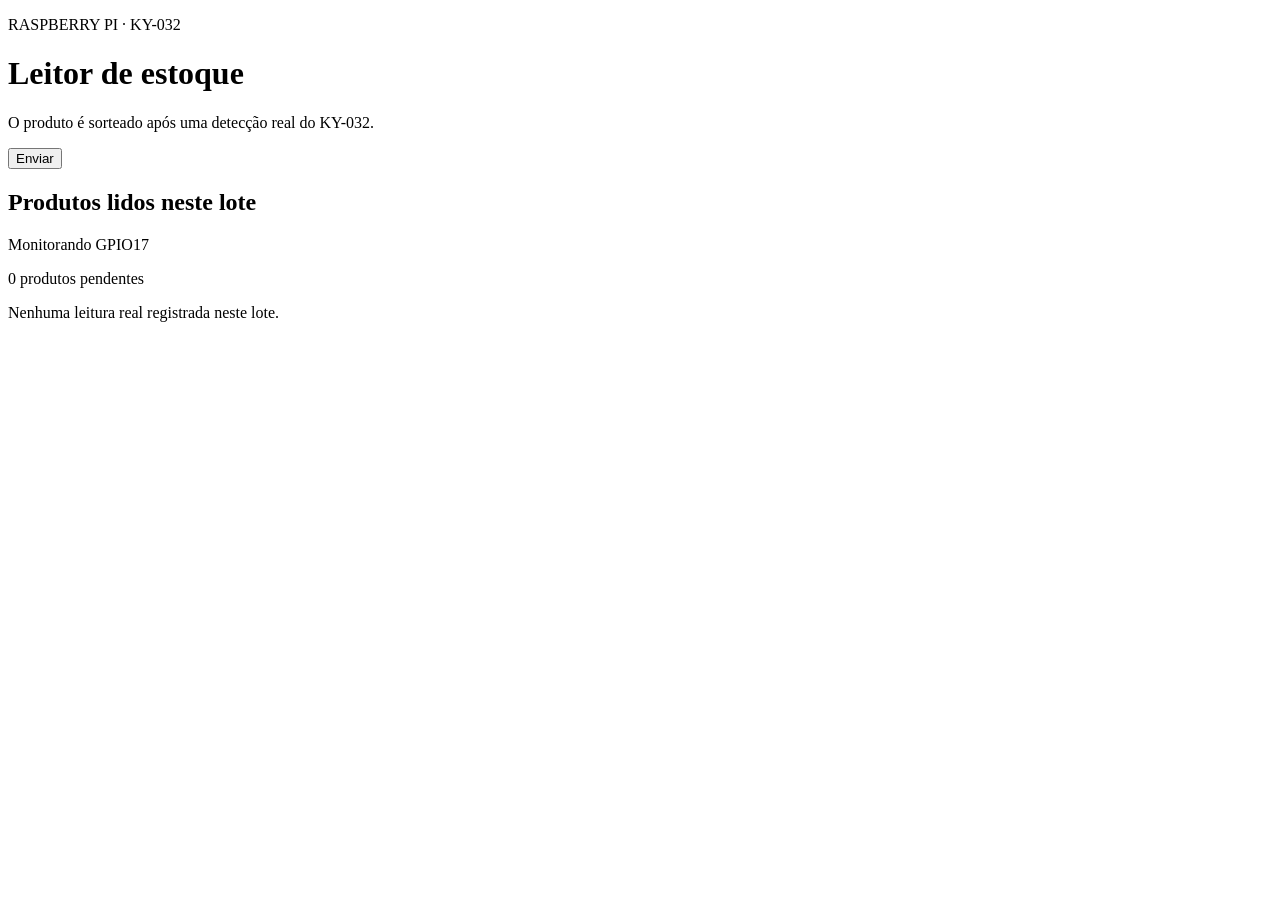
==== estoque/web/index.html @ 133c4c89 "Finalizado leitor, api rest, base sqlite e redis. Frontend temporario usado. Precisa de mais testes " ====
<!doctype html>
<html lang="pt-BR">
<head>
  <meta charset="utf-8">
  <meta name="viewport" content="width=device-width, initial-scale=1">
  <title>Leitor GPIO — Lote atual</title>
  <link rel="stylesheet" href="/static/styles.css">
</head>
<body>
  <main class="panel">
    <header>
      <div>
        <p class="eyebrow">RASPBERRY PI · KY-032</p>
        <h1>Leitor de estoque</h1>
        <p class="subtitle">O produto é sorteado após uma detecção real do KY-032.</p>
      </div>
      <button id="send" class="send">Enviar</button>
    </header>

    <section class="list-card">
      <div class="section-title"><h2>Produtos lidos neste lote</h2><span id="message">Monitorando GPIO17</span></div>
      <p id="pending" class="count">0 produtos pendentes</p>
      <ul id="product-list" class="product-list"></ul>
      <p id="empty" class="empty">Nenhuma leitura real registrada neste lote.</p>
    </section>
  </main>
  <script src="/static/app.js"></script>
</body>
</html>
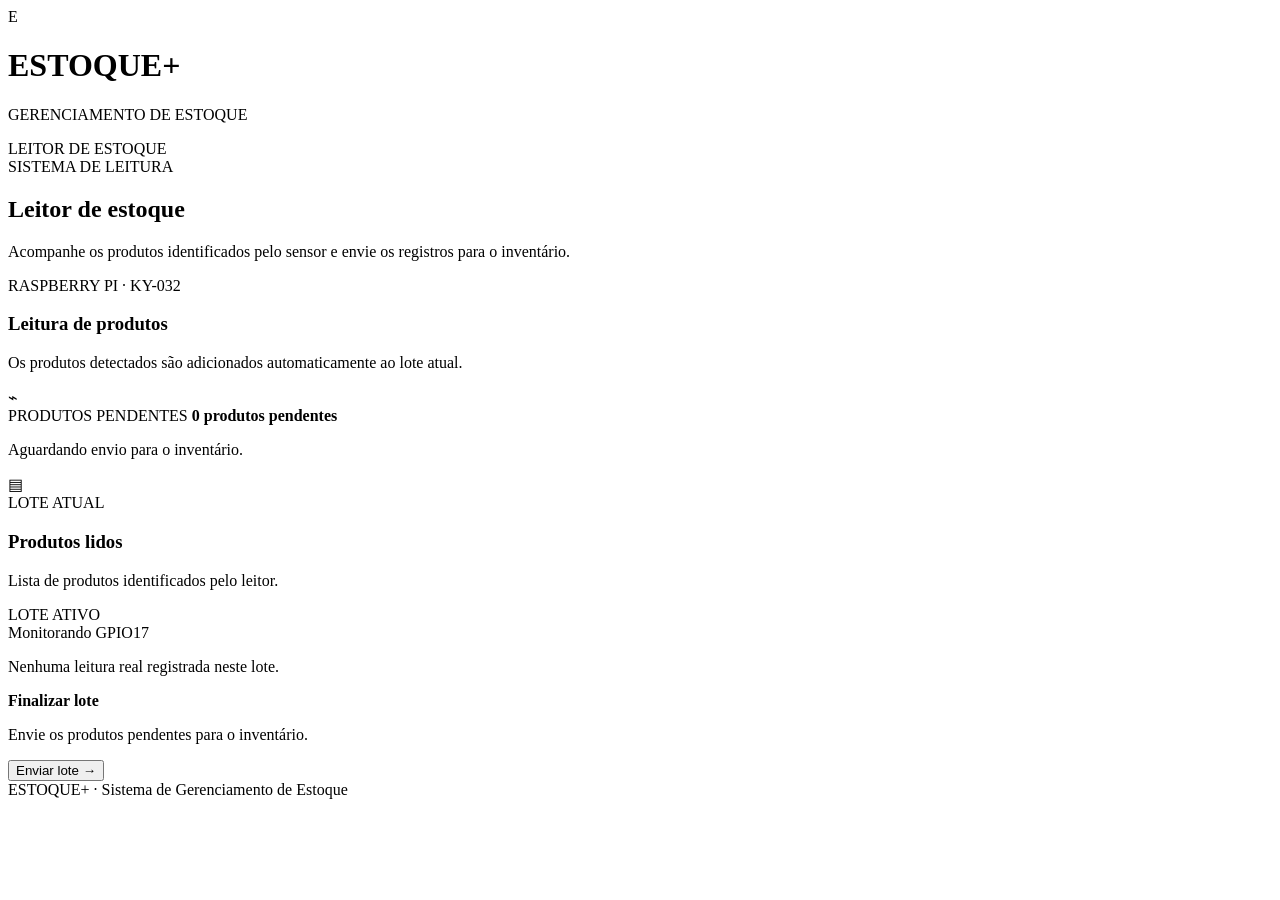
==== commit 01289636: "Commit versao 1 finalizada. Criado telas finais do leitor e gestor. Removido rotas não usadas." ====
--- a/estoque/web/index.html
+++ b/estoque/web/index.html
@@ -1,29 +1,171 @@
-<!doctype html>
+
+<!DOCTYPE html>
 <html lang="pt-BR">
+
 <head>
-  <meta charset="utf-8">
-  <meta name="viewport" content="width=device-width, initial-scale=1">
-  <title>Leitor GPIO — Lote atual</title>
-  <link rel="stylesheet" href="/static/styles.css">
+    <meta charset="UTF-8">
+    <meta name="viewport" content="width=device-width, initial-scale=1.0">
+
+    <title>Estoque+ | Leitor</title>
+
+    <link rel="stylesheet" href="/static/styles.css">
 </head>
+
 <body>
-  <main class="panel">
-    <header>
-      <div>
-        <p class="eyebrow">RASPBERRY PI · KY-032</p>
-        <h1>Leitor de estoque</h1>
-        <p class="subtitle">O produto é sorteado após uma detecção real do KY-032.</p>
-      </div>
-      <button id="send" class="send">Enviar</button>
+
+    <!-- CABEÇALHO -->
+    <header class="topbar">
+
+        <div class="brand">
+            <div class="brand-icon">E</div>
+
+            <div>
+                <h1>ESTOQUE<span>+</span></h1>
+                <p>GERENCIAMENTO DE ESTOQUE</p>
+            </div>
+        </div>
+
+        <div class="status">
+            <span class="status-dot"></span>
+            LEITOR DE ESTOQUE
+        </div>
+
     </header>
 
-    <section class="list-card">
-      <div class="section-title"><h2>Produtos lidos neste lote</h2><span id="message">Monitorando GPIO17</span></div>
-      <p id="pending" class="count">0 produtos pendentes</p>
-      <ul id="product-list" class="product-list"></ul>
-      <p id="empty" class="empty">Nenhuma leitura real registrada neste lote.</p>
-    </section>
-  </main>
-  <script src="/static/app.js"></script>
+
+    <main class="container">
+
+        <!-- TÍTULO -->
+        <section class="heading">
+
+            <span class="eyebrow">SISTEMA DE LEITURA</span>
+
+            <h2>Leitor de estoque</h2>
+
+            <p>
+                Acompanhe os produtos identificados pelo sensor
+                e envie os registros para o inventário.
+            </p>
+
+        </section>
+
+
+        <!-- BANNER DO SENSOR -->
+        <section class="reader-banner">
+
+            <div>
+                <span class="banner-label">
+                    RASPBERRY PI · KY-032
+                </span>
+
+                <h3>Leitura de produtos</h3>
+
+                <p>
+                    Os produtos detectados são adicionados
+                    automaticamente ao lote atual.
+                </p>
+            </div>
+
+            <div class="sensor-icon">⌁</div>
+
+        </section>
+
+
+        <!-- RESUMO -->
+        <section class="summary-card">
+
+            <div class="summary-info">
+
+                <span>PRODUTOS PENDENTES</span>
+
+                <strong id="pending">
+                    0 produtos pendentes
+                </strong>
+
+                <p>
+                    Aguardando envio para o inventário.
+                </p>
+
+            </div>
+
+            <div class="summary-icon">▤</div>
+
+        </section>
+
+
+        <!-- PRODUTOS LIDOS -->
+        <section class="products-card">
+
+            <div class="section-heading">
+
+                <div>
+                    <span class="eyebrow">LOTE ATUAL</span>
+
+                    <h3>Produtos lidos</h3>
+
+                    <p>
+                        Lista de produtos identificados pelo leitor.
+                    </p>
+                </div>
+
+                <span class="lot-badge">LOTE ATIVO</span>
+
+            </div>
+
+
+            <!-- MENSAGEM DO SISTEMA -->
+            <div class="message-area">
+
+                <span class="status-dot"></span>
+
+                <span id="message">
+                    Monitorando GPIO17
+                </span>
+
+            </div>
+
+
+            <!-- LISTA DINÂMICA -->
+            <ul id="product-list" class="product-list"></ul>
+
+
+            <!-- ESTADO VAZIO -->
+            <p id="empty" class="empty">
+                Nenhuma leitura real registrada neste lote.
+            </p>
+
+
+            <!-- ENVIO -->
+            <div class="send-area">
+
+                <div>
+                    <strong>Finalizar lote</strong>
+
+                    <p>
+                        Envie os produtos pendentes para o inventário.
+                    </p>
+                </div>
+
+                <button id="send" class="send-button">
+                    Enviar lote →
+                </button>
+
+            </div>
+
+        </section>
+
+    </main>
+
+
+    <!-- RODAPÉ -->
+    <footer>
+        ESTOQUE+ · Sistema de Gerenciamento de Estoque
+    </footer>
+
+
+    <!-- JAVASCRIPT ORIGINAL -->
+    <script src="/static/app.js"></script>
+
 </body>
+
 </html>
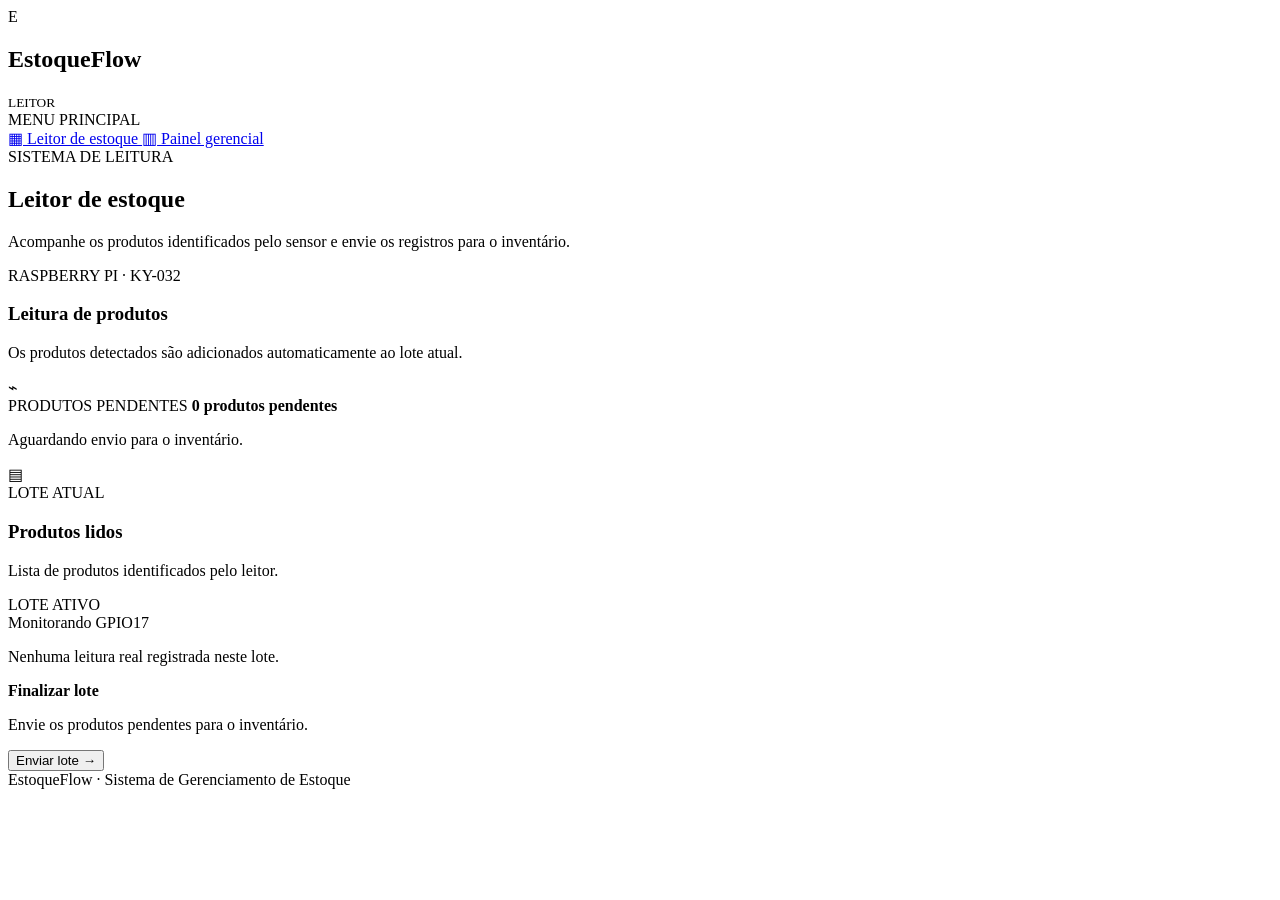
==== commit e0e6c1d2: "Ajuste no design dos paineis leitor e gestor.Ajuste retorno function refresh do leitor" ====
--- a/estoque/web/index.html
+++ b/estoque/web/index.html
@@ -6,34 +6,44 @@
     <meta charset="UTF-8">
     <meta name="viewport" content="width=device-width, initial-scale=1.0">
 
-    <title>Estoque+ | Leitor</title>
+    <title>EstoqueFlow | Leitor</title>
 
     <link rel="stylesheet" href="/static/styles.css">
 </head>
 
 <body>
 
-    <!-- CABEÇALHO -->
-    <header class="topbar">
+    <div class="reader-app-layout">
 
-        <div class="brand">
-            <div class="brand-icon">E</div>
+    <aside class="reader-sidebar">
+
+        <div class="reader-logo-area">
+            <div class="reader-logo-icon">E</div>
 
             <div>
-                <h1>ESTOQUE<span>+</span></h1>
-                <p>GERENCIAMENTO DE ESTOQUE</p>
+                <h2>Estoque<span>Flow</span></h2>
+                <small>LEITOR</small>
             </div>
         </div>
 
-        <div class="status">
-            <span class="status-dot"></span>
-            LEITOR DE ESTOQUE
-        </div>
+        <div class="reader-menu-label">MENU PRINCIPAL</div>
 
-    </header>
+        <nav class="reader-navigation" aria-label="Navegação principal">
+            <a href="/" class="reader-nav-item active" aria-current="page">
+                <span class="reader-nav-icon">▦</span>
+                Leitor de estoque
+            </a>
 
+            <a href="#" class="reader-nav-item" id="gestor-link">
+                <span class="reader-nav-icon">▥</span>
+                Painel gerencial
+            </a>
+        </nav>
+    </aside>
 
-    <main class="container">
+        <main class="reader-main-content">
+
+            <div class="container">
 
         <!-- TÍTULO -->
         <section class="heading">
@@ -154,13 +164,16 @@
 
         </section>
 
-    </main>
+            </div>
 
+            <!-- RODAPÉ -->
+            <footer>
+                EstoqueFlow · Sistema de Gerenciamento de Estoque
+            </footer>
 
-    <!-- RODAPÉ -->
-    <footer>
-        ESTOQUE+ · Sistema de Gerenciamento de Estoque
-    </footer>
+        </main>
+
+    </div>
 
 
     <!-- JAVASCRIPT ORIGINAL -->
